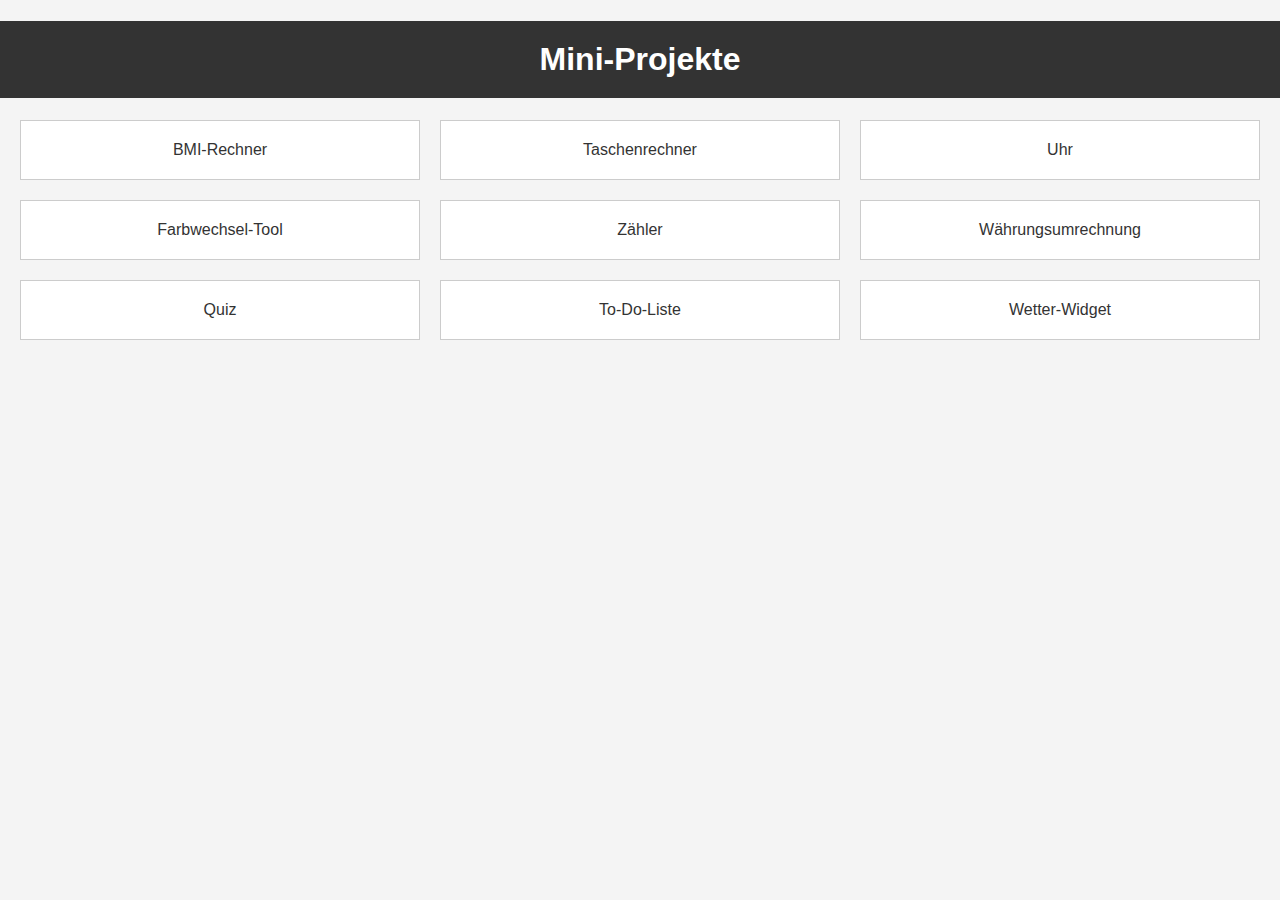
==== index.html @ b2559fd6 "added index.html" ====
<!DOCTYPE html>
<html>
  <head>
    <title>Hauptseite</title>

    <link rel="stylesheet" href="style.css" />
  </head>
  <body>
    <h1>Mini-Projekte</h1>

    <!-- Rastercontainer für die Projekte -->
    <div class="grid-container">
      <!-- Link zu BMI-Rechner -->
      <a class="project-link" href="BMI/index.html">BMI-Rechner</a>

      <!-- Link zum Taschenrechner -->
      <a class="project-link" href="Calculator/index.html">Taschenrechner</a>

      <!-- Link zur Uhr -->
      <a class="project-link" href="Clock/index.html">Uhr</a>

      <!-- Link zum Farbwechsel-Tool -->
      <a class="project-link" href="ColourFlipper/index.html"
        >Farbwechsel-Tool</a
      >

      <!-- Link zum Zähler -->
      <a class="project-link" href="Counter/index.html">Zähler</a>

      <!-- Link zur Währungsumrechnung -->
      <a class="project-link" href="Currency/index.html">Währungsumrechnung</a>

      <!-- Link zum Quiz -->
      <a class="project-link" href="Quiz/index.html">Quiz</a>

      <!-- Link zur To-Do-Liste -->
      <a class="project-link" href="To-Do/index.html">To-Do-Liste</a>

      <!-- Link zum Wetter-Widget -->
      <a class="project-link" href="Weather/index.html">Wetter-Widget</a>
    </div>
  </body>
</html>
---- style.css ----
/* Allgemeine Stile für den gesamten Körper der Seite */
body {
  font-family: Arial, sans-serif;
  margin: 0;
  padding: 0;
  background-color: #f4f4f4;
}

/* Stil für den Header */
h1 {
  text-align: center;
  padding: 20px;
  background-color: #333;
  color: #fff;
}

/* Stil für das Rasterlayout */
.grid-container {
  display: grid;
  grid-template-columns: repeat(3, 1fr);
  gap: 20px;
  margin: 20px;
}

/* Stil für die einzelnen Projektlinks */
.project-link {
  text-align: center;
  padding: 20px;
  border: 1px solid #ccc;
  text-decoration: none;
  color: #333;
  background-color: #fff;
  transition: background-color 0.3s ease;
}

.project-link:hover {
  background-color: #ddd;
}
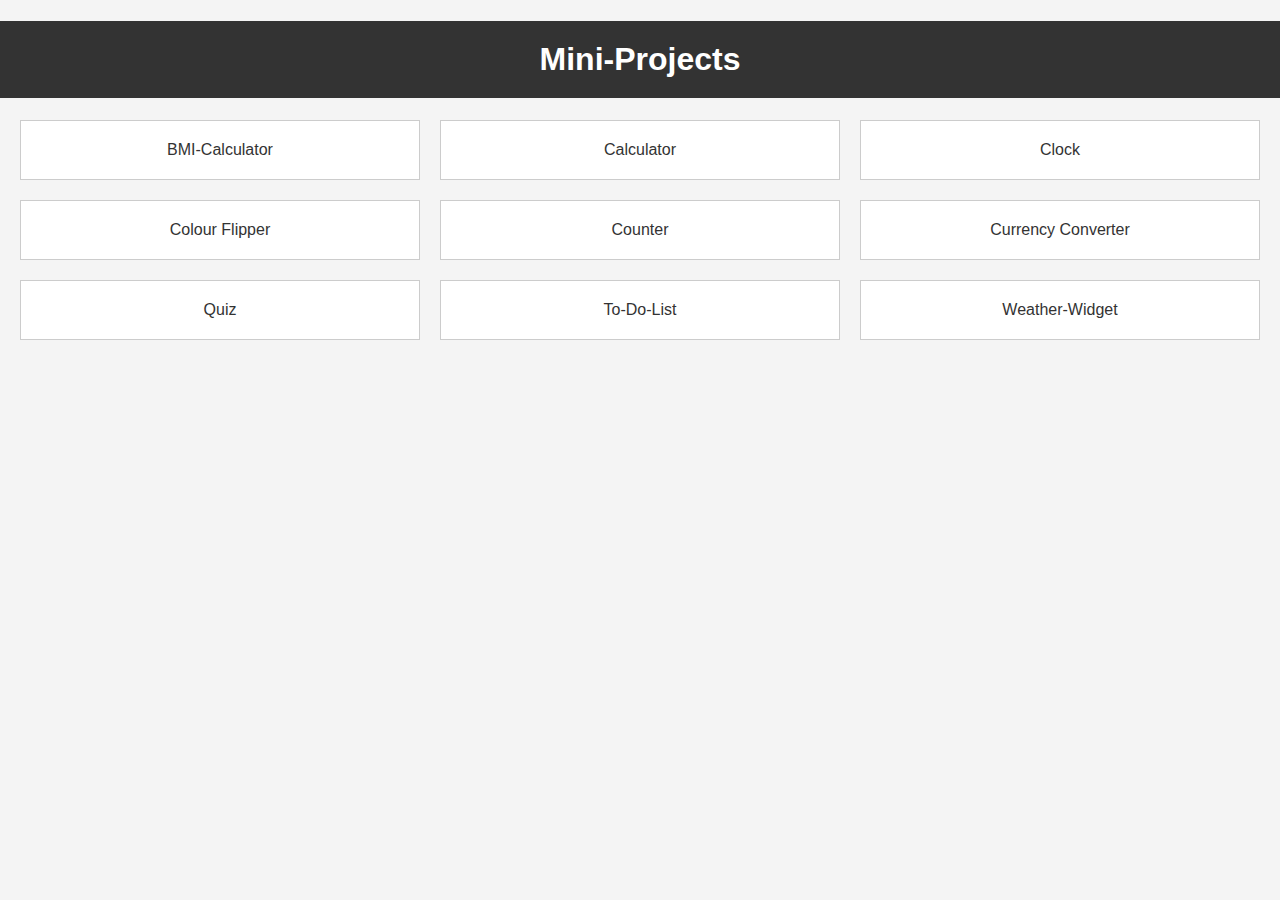
==== commit b69167c8: "changed index.html to english" ====
--- a/index.html
+++ b/index.html
@@ -1,43 +1,31 @@
 <!DOCTYPE html>
 <html>
   <head>
-    <title>Hauptseite</title>
+    <title>Mini-Projects</title>
 
     <link rel="stylesheet" href="style.css" />
   </head>
   <body>
-    <h1>Mini-Projekte</h1>
+    <h1>Mini-Projects</h1>
 
-    <!-- Rastercontainer für die Projekte -->
     <div class="grid-container">
-      <!-- Link zu BMI-Rechner -->
-      <a class="project-link" href="BMI/index.html">BMI-Rechner</a>
+      <a class="project-link" href="BMI/index.html">BMI-Calculator</a>
 
-      <!-- Link zum Taschenrechner -->
-      <a class="project-link" href="Calculator/index.html">Taschenrechner</a>
+      <a class="project-link" href="Calculator/index.html">Calculator</a>
 
-      <!-- Link zur Uhr -->
-      <a class="project-link" href="Clock/index.html">Uhr</a>
+      <a class="project-link" href="Clock/index.html">Clock</a>
 
-      <!-- Link zum Farbwechsel-Tool -->
-      <a class="project-link" href="ColourFlipper/index.html"
-        >Farbwechsel-Tool</a
-      >
+      <a class="project-link" href="ColourFlipper/index.html">Colour Flipper</a>
 
-      <!-- Link zum Zähler -->
-      <a class="project-link" href="Counter/index.html">Zähler</a>
+      <a class="project-link" href="Counter/index.html">Counter</a>
 
-      <!-- Link zur Währungsumrechnung -->
-      <a class="project-link" href="Currency/index.html">Währungsumrechnung</a>
+      <a class="project-link" href="Currency/index.html">Currency Converter</a>
 
-      <!-- Link zum Quiz -->
       <a class="project-link" href="Quiz/index.html">Quiz</a>
 
-      <!-- Link zur To-Do-Liste -->
-      <a class="project-link" href="To-Do/index.html">To-Do-Liste</a>
+      <a class="project-link" href="To-Do/index.html">To-Do-List</a>
 
-      <!-- Link zum Wetter-Widget -->
-      <a class="project-link" href="Weather/index.html">Wetter-Widget</a>
+      <a class="project-link" href="Weather/index.html">Weather-Widget</a>
     </div>
   </body>
 </html>
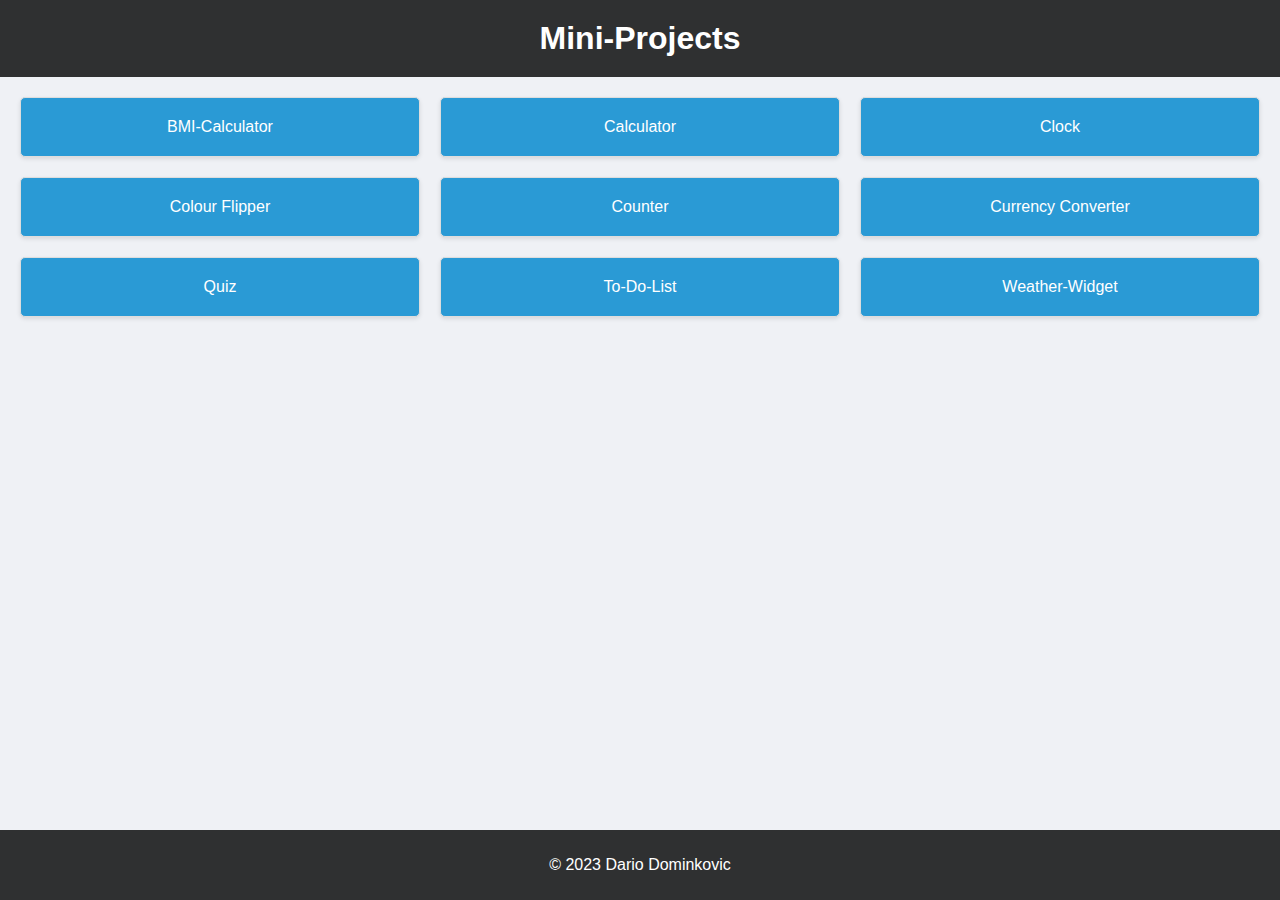
==== commit 246e77ce: "added footer and updated index.html/css design" ====
--- a/index.html
+++ b/index.html
@@ -27,5 +27,9 @@
 
       <a class="project-link" href="Weather/index.html">Weather-Widget</a>
     </div>
+
+    <footer>
+      <p>&copy; 2023 Dario Dominkovic</p>
+    </footer>
   </body>
 </html>
--- a/style.css
+++ b/style.css
@@ -1,38 +1,47 @@
-/* Allgemeine Stile für den gesamten Körper der Seite */
 body {
   font-family: Arial, sans-serif;
   margin: 0;
   padding: 0;
-  background-color: #f4f4f4;
+  background-color: #eff1f5;
 }
 
-/* Stil für den Header */
 h1 {
   text-align: center;
   padding: 20px;
-  background-color: #333;
+  background-color: #2f3031;
   color: #fff;
+  margin: 0;
 }
 
-/* Stil für das Rasterlayout */
 .grid-container {
   display: grid;
-  grid-template-columns: repeat(3, 1fr);
+  grid-template-columns: repeat(auto-fit, minmax(300px, 1fr));
   gap: 20px;
   margin: 20px;
 }
 
-/* Stil für die einzelnen Projektlinks */
 .project-link {
   text-align: center;
   padding: 20px;
-  border: 1px solid #ccc;
+  border: 1px solid #ddd;
   text-decoration: none;
-  color: #333;
-  background-color: #fff;
+  color: #fff;
+  background-color: #2a9ad5;
   transition: background-color 0.3s ease;
+  border-radius: 5px;
+  box-shadow: 0 2px 4px rgba(0, 0, 0, 0.1);
 }
 
 .project-link:hover {
-  background-color: #ddd;
+  background-color: #1c7bb5;
 }
+
+footer {
+  text-align: center;
+  background-color: #2f3031;
+  color: #fff;
+  padding: 10px 0;
+  position: absolute;
+  bottom: 0;
+  width: 100%;
+}
